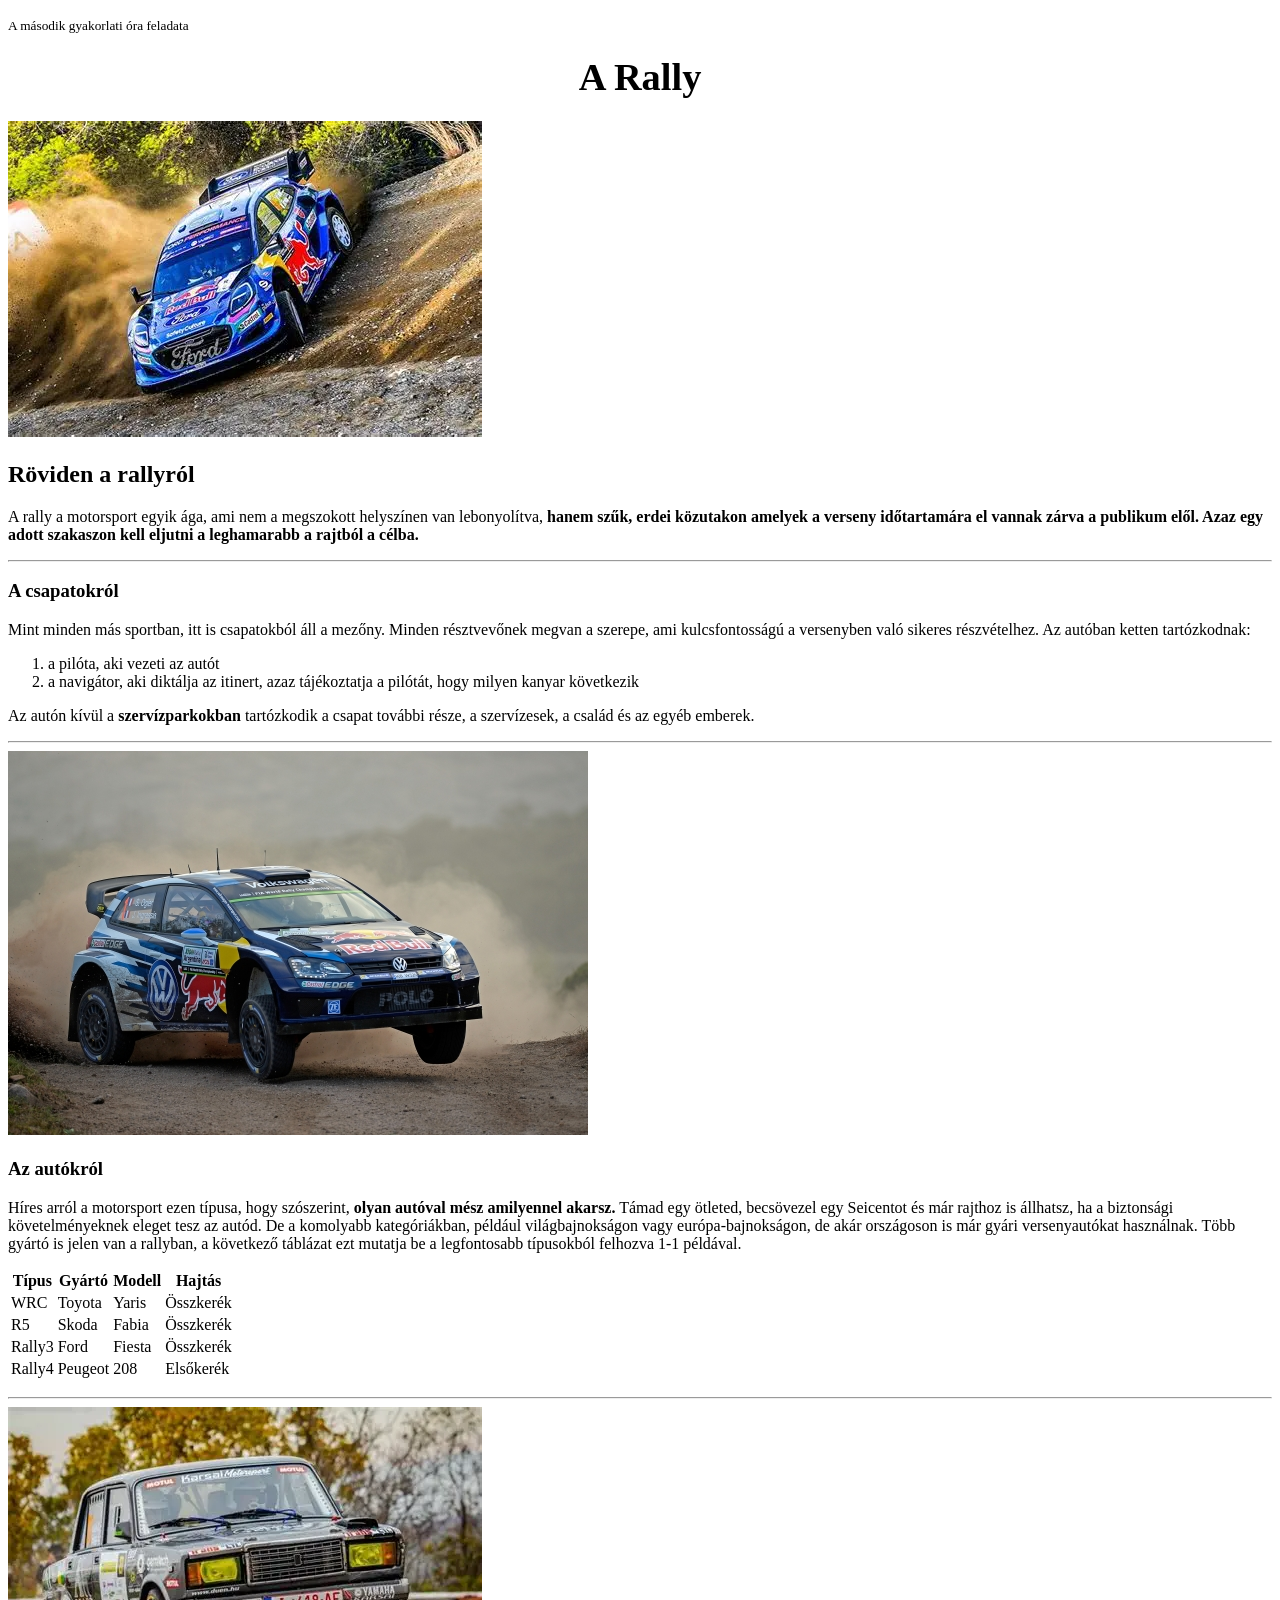
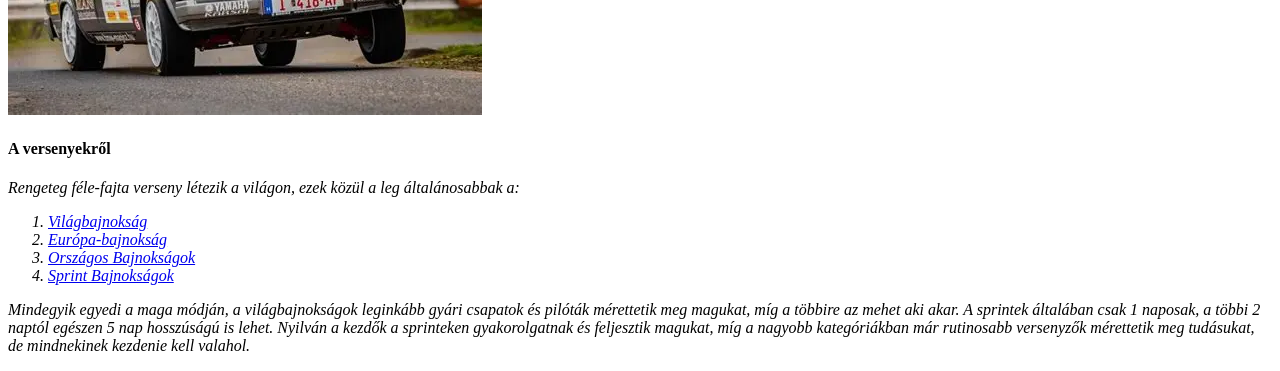
==== index.html @ 64ae499b "Add files via upload" ====
<!DOCTYPE html>
<html>
<head >
    <p><small>A második gyakorlati óra feladata</small> </p>
    <title>kedvenc-tema</title>
</head>
<body>
    
    <h1 style="text-align: center;"> <div style="font-size: larger;"> A Rally</div></h1>
    <img src="OIP.webp"><br>
    <h2>Röviden a rallyról</h2>
    <p>A rally a motorsport egyik ága, ami nem a megszokott helyszínen van lebonyolítva, <span style="font-weight: bold"><span>hanem szűk, erdei  közutakon</span>
         amelyek a verseny időtartamára el vannak zárva
        a publikum elől. Azaz egy adott szakaszon kell eljutni a leghamarabb a rajtból a célba.
    </p><hr>
<h3>A csapatokról</h3>
<p>Mint minden más sportban, itt is csapatokból áll a mezőny. Minden résztvevőnek megvan a szerepe, ami kulcsfontosságú a versenyben való sikeres részvételhez.
    Az autóban ketten tartózkodnak: 
    <ol>
        <li>a pilóta, aki vezeti az autót</li>
        <li>a navigátor, aki diktálja az itinert, azaz tájékoztatja a pilótát, hogy milyen kanyar következik</li>
    </ol>
    Az autón kívül a <span style="font-weight: bold">szervízparkokban</span> tartózkodik a csapat további része, a szervízesek, a család és az egyéb emberek. 
</p><hr>
<img style="margin-right: 0;"; src="a.jpg">

<h3>Az autókról</h3>
<p>Híres arról a motorsport ezen típusa, hogy szószerint, <span style="font-weight: bold">olyan autóval mész amilyennel akarsz.</span> Támad egy ötleted, becsövezel egy Seicentot és már rajthoz is állhatsz, ha
    a biztonsági követelményeknek eleget tesz az autód. De a komolyabb kategóriákban, például világbajnokságon vagy európa-bajnokságon, de akár országoson is már gyári 
    versenyautókat használnak. Több gyártó is jelen van a rallyban, a következő táblázat ezt mutatja be a legfontosabb típusokból felhozva 1-1 példával.
    <table>
        <tr>
            <th>Típus</th>
            <th>Gyártó</th>
            <th>Modell</th>
            <th>Hajtás</th>

        </tr>
        <tr>
            <td>WRC</td>
            <td>Toyota</td>
            <td>Yaris</td>
            <td>Összkerék</td>

        </tr>
        <tr>
            <td>R5</td>
            <td>Skoda</td>
            <td>Fabia</td>
            <td>Összkerék</td>

        </tr>
        <tr>
            <td>Rally3</td>
            <td>Ford</td>
            <td>Fiesta</td>
            <td>Összkerék</td>

        </tr>
        <tr>
            <td>Rally4</td>
            <td>Peugeot</td>
            <td>208</td>
            <td>Elsőkerék</td>

        </tr>
    </table>
</p><hr>
<img src="b.webp">
<h4>A versenyekről</h4>
<div style="font-style: oblique;">

<p></p>
Rengeteg féle-fajta verseny létezik a világon, ezek közül a leg általánosabbak a:
<ol>
    <li><a href="https://en.wikipedia.org/wiki/World_Rally_Championship">Világbajnokság</a></li>
    <li><a href="https://www.fiaerc.com/en/">Európa-bajnokság</a></li>
    <li><a href="https://www.duen.hu/bajnoksag/orszagos_rally_bajnoksag_2025">Országos Bajnokságok</a></li>
    <li><a href="https://www.facebook.com/miniracingchallenge/">Sprint Bajnokságok</a></li>
</ol>

Mindegyik egyedi a maga módján, a világbajnokságok leginkább gyári csapatok és pilóták mérettetik meg magukat, míg a többire az mehet aki akar. A sprintek általában csak 1 
naposak, a többi 2 naptól egészen 5 nap hosszúságú is lehet. Nyilván a kezdők a sprinteken gyakorolgatnak és feljesztik magukat, míg a nagyobb kategóriákban már rutinosabb
versenyzők mérettetik meg tudásukat, de mindnekinek kezdenie kell valahol.
</p>
</div>

</body>
</html>
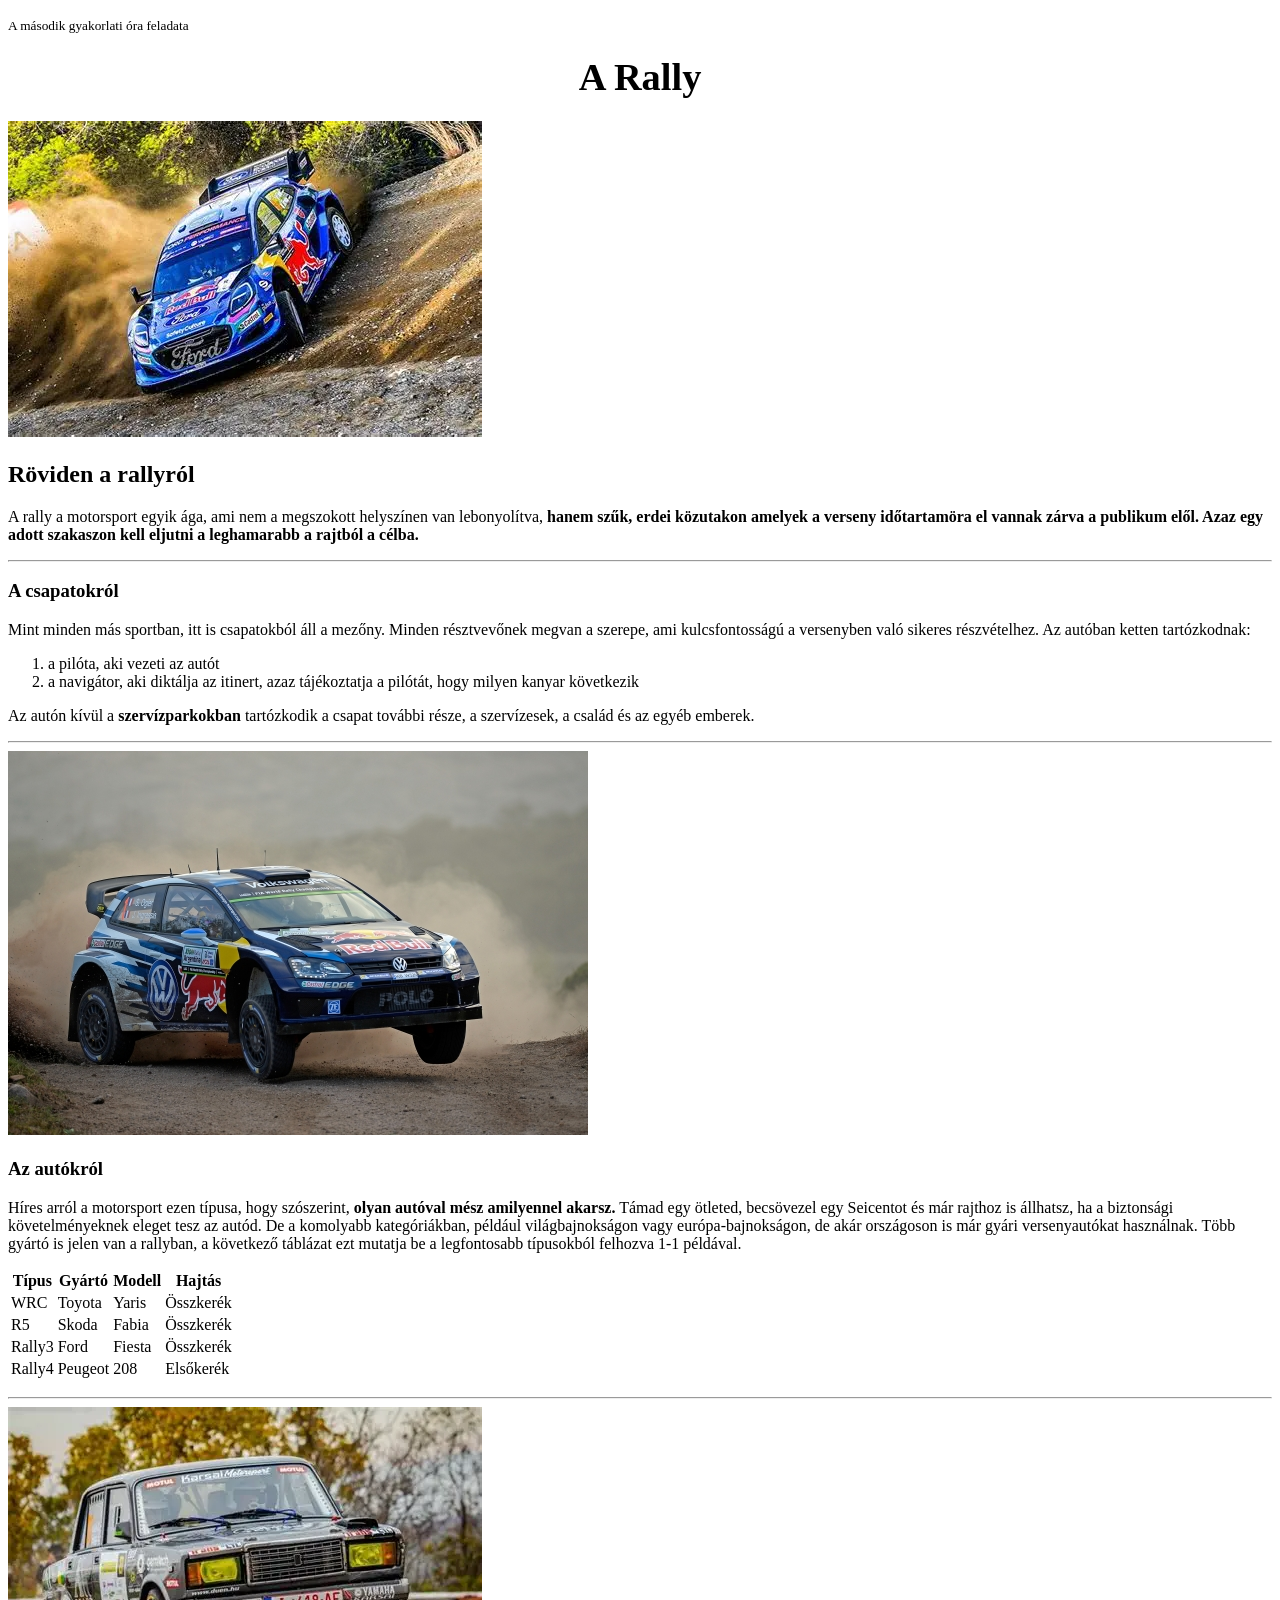
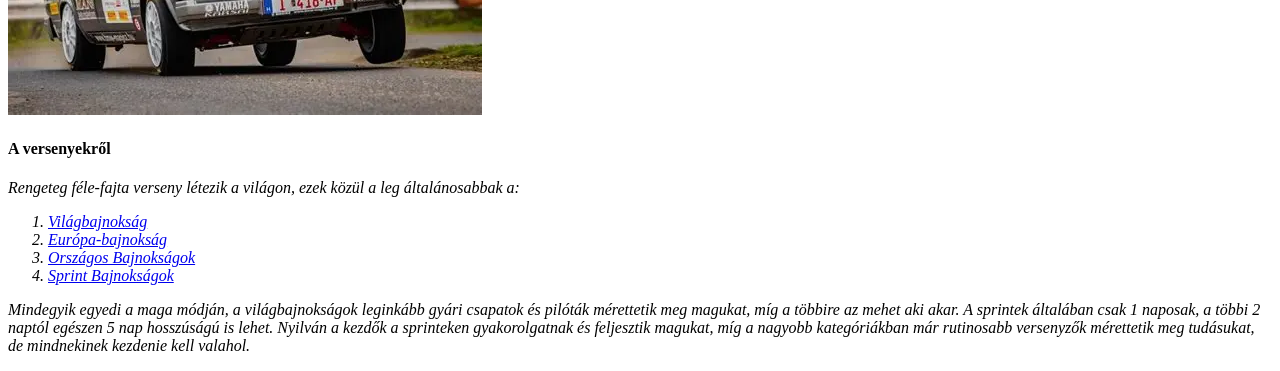
==== commit ea33ed13: "raly" ====
--- a/index.html
+++ b/index.html
@@ -10,7 +10,7 @@
     <img src="OIP.webp"><br>
     <h2>Röviden a rallyról</h2>
     <p>A rally a motorsport egyik ága, ami nem a megszokott helyszínen van lebonyolítva, <span style="font-weight: bold"><span>hanem szűk, erdei  közutakon</span>
-         amelyek a verseny időtartamára el vannak zárva
+         amelyek a verseny időtartamöra el vannak zárva
         a publikum elől. Azaz egy adott szakaszon kell eljutni a leghamarabb a rajtból a célba.
     </p><hr>
 <h3>A csapatokról</h3>
